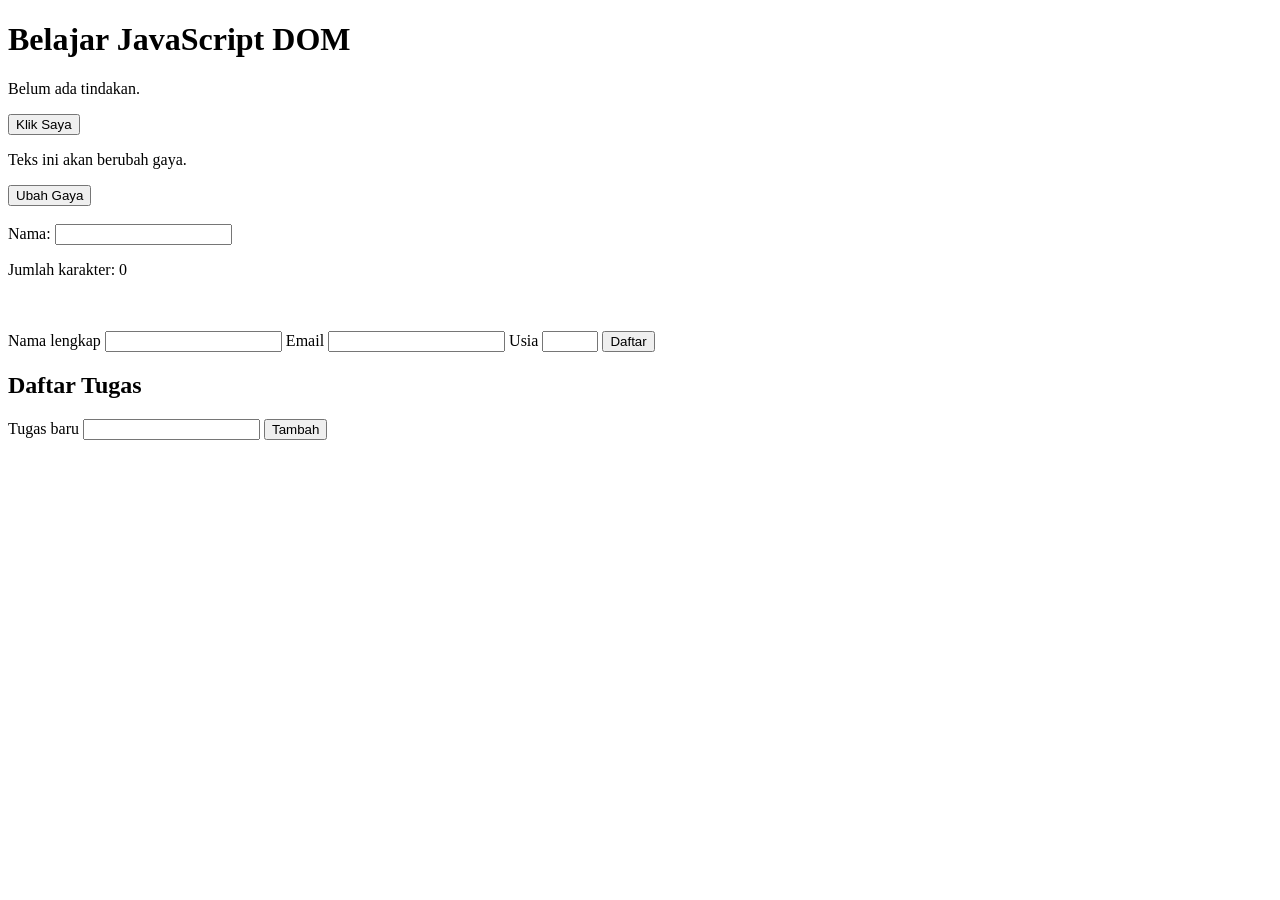
==== index.html @ 58e4ad97 "Initial commit" ====
<!DOCTYPE html>
<html lang="id">
    <head>
        <meta charset="UTF-8">
        <meta name="viewport" content="width=device-width, initial-scale=1.0">
        <title>Praktikum DOM dan Event</title>
        <link rel="stylesheet" href="style.css">
        <script src="script.js" defer></script>
    </head>

    <body>
        <h1 id="judul">Latihan DOM</h1>
        <p id="pesan">Belum ada tindakan.</p>
        <button id="tombolAksi" type="button">Klik Saya</button>
        <p id="teksGaya">Teks ini akan berubah gaya.</p>
        <button id="tombolGaya" type="button">Ubah Gaya</button><br><br>
        <label for="namaInput">Nama:</label> 
        <input type="text" id="namaInput" maxlength="40">
        <p>Jumlah karakter: <span id="jumlahKarakter">0</span></p><br><br>
        <form id="formPendaftaran" novalidate>
        <label for="nama">Nama lengkap</label>
        <input id="nama" name="nama" type="text">
        <label for="email">Email</label>
        <input id="email" name="email" type="email">
        <label for="usia">Usia</label>
        <input id="usia" name="usia" type="number" min="17" max="100">
        <button type="submit">Daftar</button>
        </form>
        <p id="pesanForm" aria-live="polite"></p>
        <section>
            <h2>Daftar Tugas</h2>
            <label for="inputTugas">Tugas baru</label>
            <input id="inputTugas" type="text">
            <button id="tambahTugas" type="button">Tambah</button>
            <p id="pesanTugas" aria-live="polite"></p>
            <ul id="daftarTugas"></ul>
        </section>
    </body>
</html>
---- style.css ----
.highlight {
 color: #173f75;
 background-color: #e6f1ff;
 border-left: 4px solid #3478c8;
 padding: 12px;
}
.teks-besar { font-size: 1.4rem; }

.selesai span { text-decoration: line-through; color: #687386; }
li { margin-bottom: 8px; }
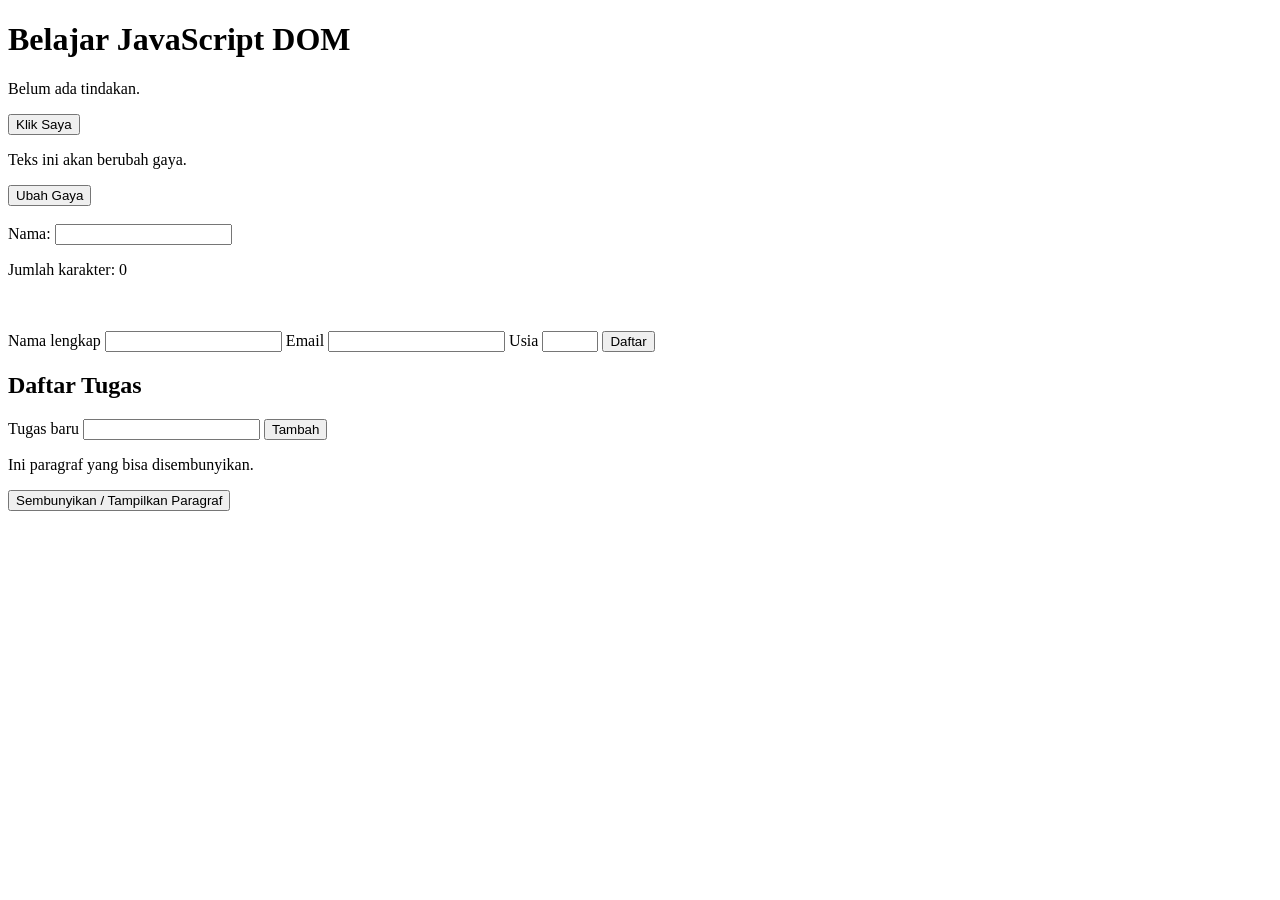
==== commit ed32afe3: "update apa aja" ====
--- a/index.html
+++ b/index.html
@@ -5,7 +5,7 @@
         <meta name="viewport" content="width=device-width, initial-scale=1.0">
         <title>Praktikum DOM dan Event</title>
         <link rel="stylesheet" href="style.css">
-        <script src="script.js" defer></script>
+        <script src="script.js" defer></script> 
     </head>
 
     <body>
@@ -35,5 +35,7 @@
             <p id="pesanTugas" aria-live="polite"></p>
             <ul id="daftarTugas"></ul>
         </section>
+        <p id="paragrafRahasia">Ini paragraf yang bisa disembunyikan.</p>
+        <button id="tombolSembunyi">Sembunyikan / Tampilkan Paragraf</button>
     </body>
 </html>
--- a/style.css
+++ b/style.css
@@ -7,4 +7,8 @@
 .teks-besar { font-size: 1.4rem; }
 
 .selesai span { text-decoration: line-through; color: #687386; }
-li { margin-bottom: 8px; }+li { margin-bottom: 8px; }
+
+.sembunyi {
+    display: none;
+}
